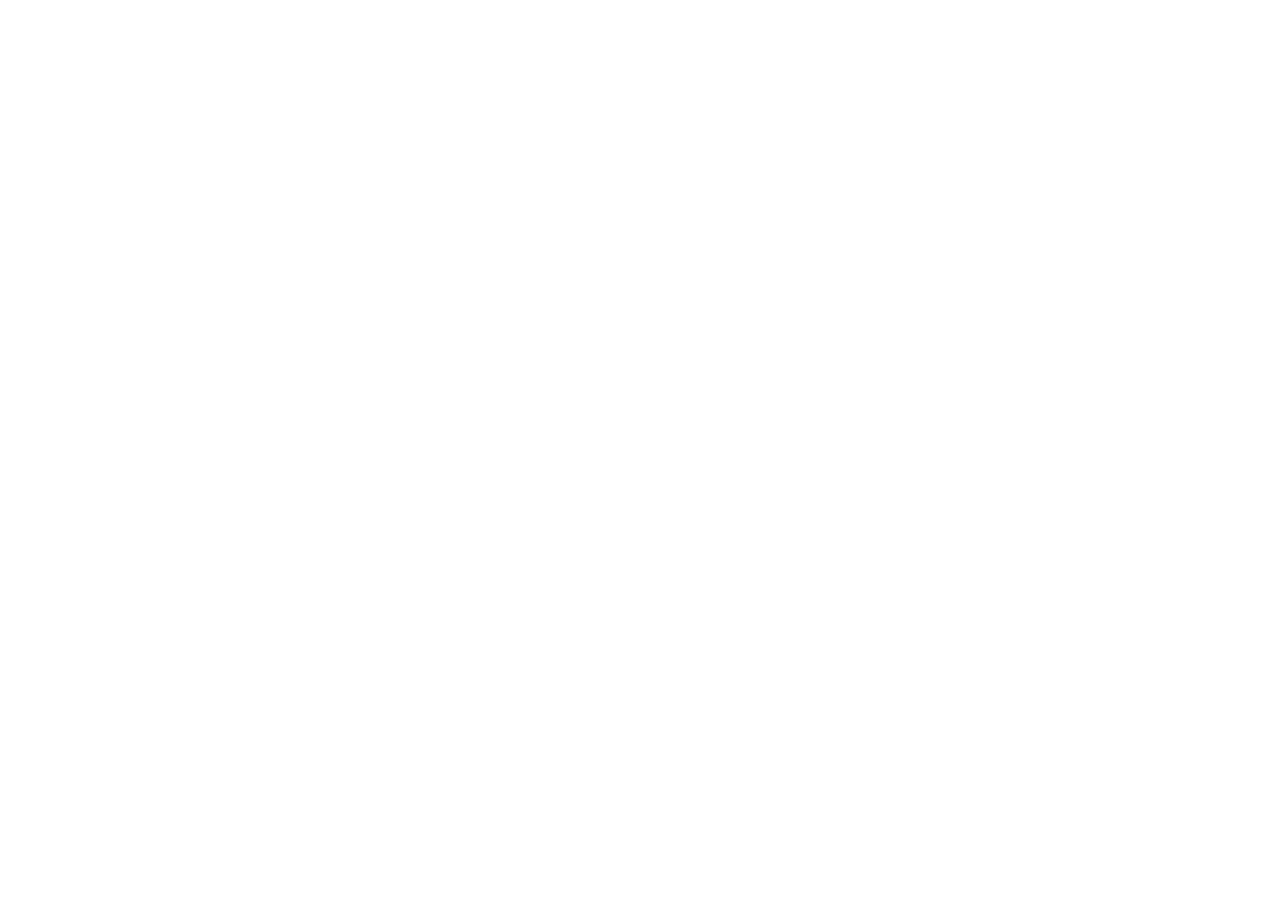
==== voting.html @ 32e37066 "added starter code" ====
<!DOCTYPE html>
<html lang="en">
<head>
    <meta charset="UTF-8">
    <meta http-equiv="X-UA-Compatible" content="IE=edge">
    <meta name="viewport" content="width=device-width, initial-scale=1.0">
    <title>Voting</title>
</head>
<body>
    
</body>
</html>
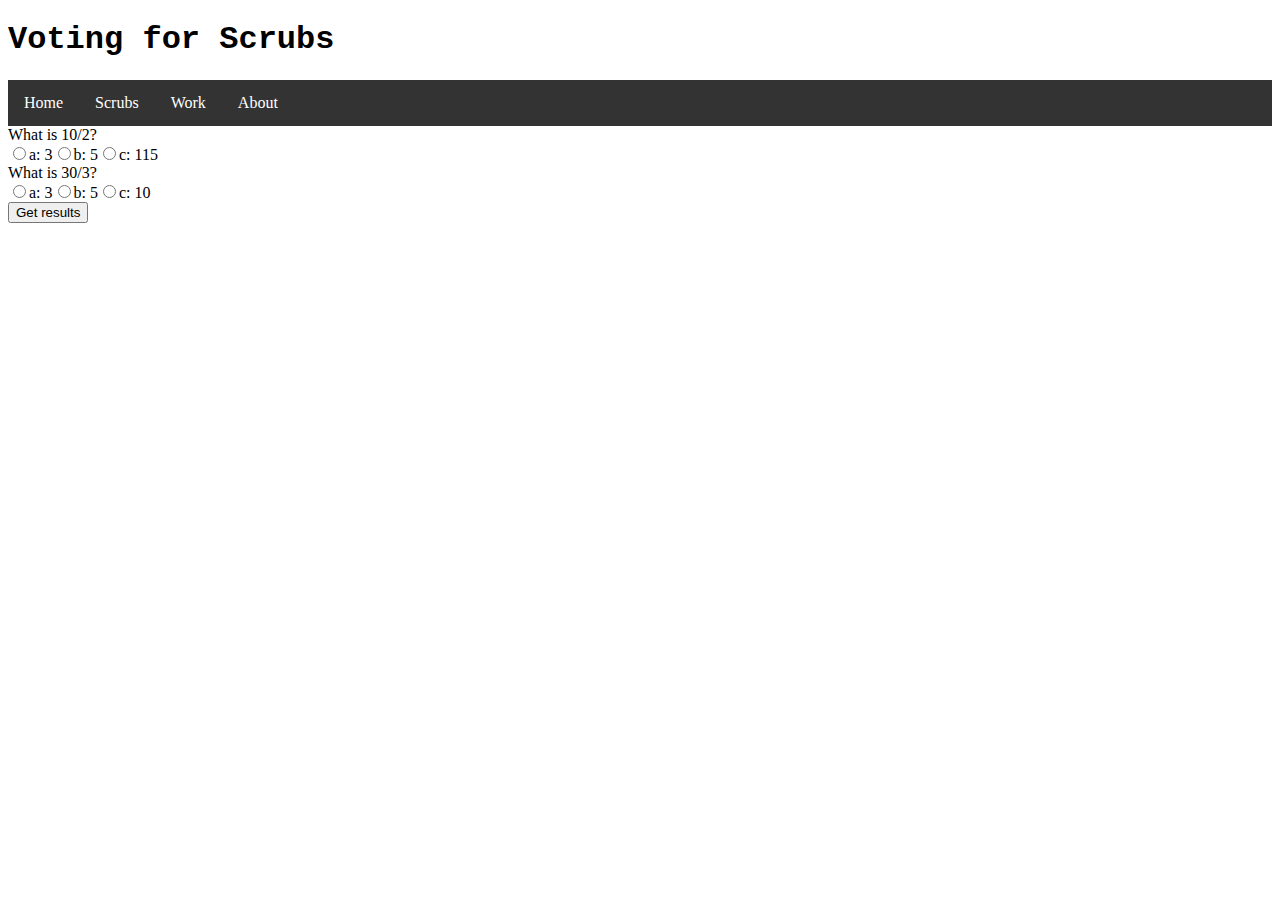
==== commit 6e1f4327: "just pushing any changes" ====
--- a/voting.html
+++ b/voting.html
@@ -4,9 +4,20 @@
     <meta charset="UTF-8">
     <meta http-equiv="X-UA-Compatible" content="IE=edge">
     <meta name="viewport" content="width=device-width, initial-scale=1.0">
+    <link href="./style.css"  rel="stylesheet">
     <title>Voting</title>
 </head>
 <body>
-    
+    <h1> Voting for Scrubs</h1>
+    <ul>
+        <li><a href="./index.html">Home</a></li>
+        <li><a href="#scrubs">Scrubs</a></li>
+        <li><a href="#work">Work</a></li>
+        <li><a href="#about">About</a></li>
+      </ul>
+    <div  id="quiz"></div>
+    <button id="submit"> Get results</button>
+    <div id="results"></div>
 </body>
+<script src="./script.js"></script>
 </html>--- a/style.css
+++ b/style.css
@@ -0,0 +1,25 @@
+h1 {
+    font-family: 'Courier New', Courier, monospace;
+    /* background-color: rgb(29, 29, 252); */
+    
+}   
+
+ul {
+    list-style-type: none;
+    margin: 0;
+    padding: 0;
+    overflow: hidden;
+    background-color: #333;
+  }
+  
+  li {
+    float: left;
+  }
+  
+  li a {
+    display: block;
+    color: white;
+    text-align: center;
+    padding: 14px 16px;
+    text-decoration: none;
+  }